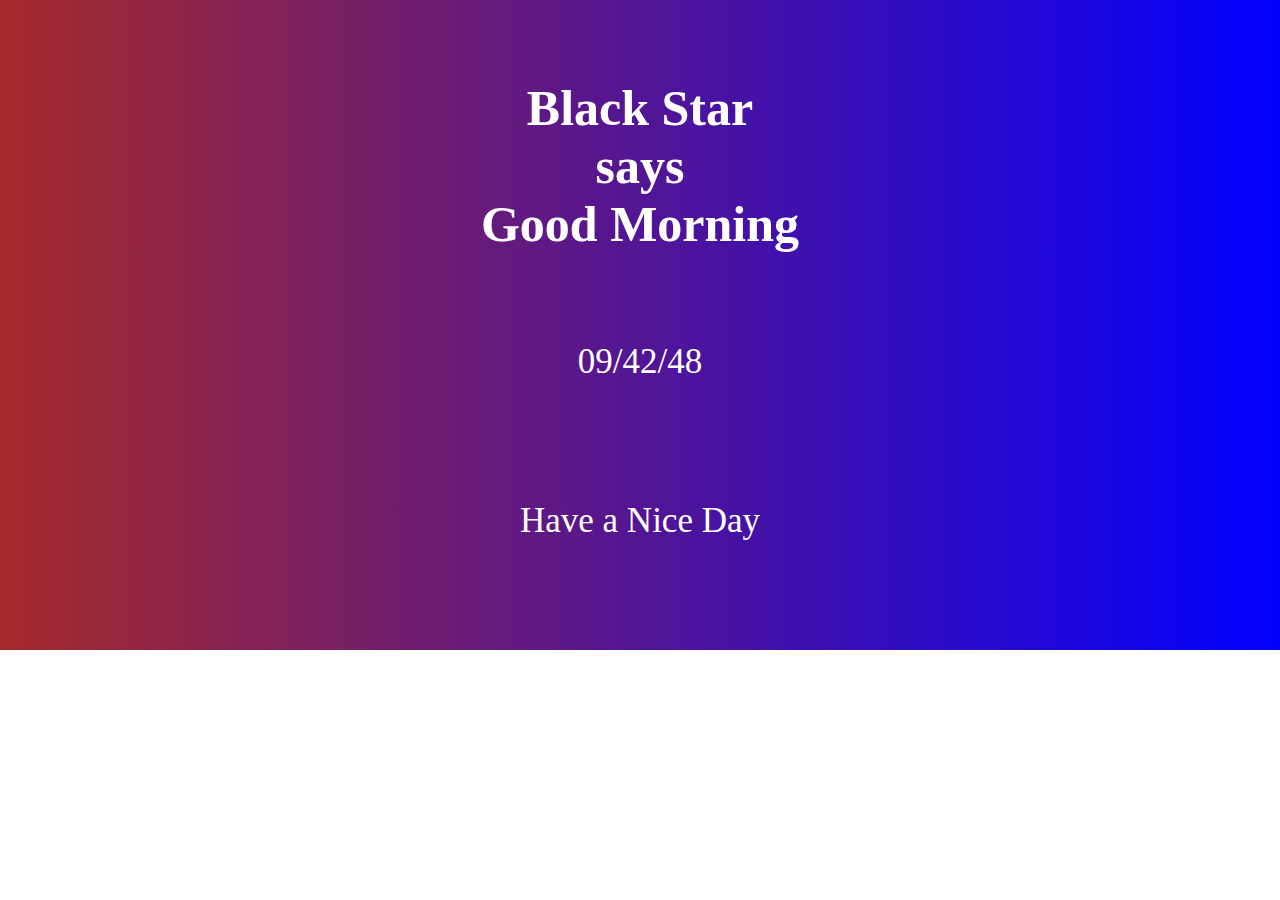
==== morning.html @ 35a9f32f "start" ====
<!DOCTYPE html>
<html lang="en">
<head>
    <meta charset="UTF-8">
    <meta http-equiv="X-UA-Compatible" content="IE=edge">
    <meta name="viewport" content="width=device-width, initial-scale=1.0">
    <title>Good Morning</title>
    <link rel="stylesheet" href="greeting.css">
</head>
<body>
    <div class="greet">
    <h1 id="salut">Black Star <br> says <br> Good <span id="good">Morning</span></h1>
    <p id="time">20.37.34</p>
    <p id="txt">Have a Nice Day</p>
</div>
</body>
<script src="greeting.js"></script>
</html>
---- greeting.css ----
*{
    padding: 0%;
    margin: 0%;

}

.greet{
    display: grid;
    place-items:  center;
    color: white;
    font-size: 25px;
    text-align: center;
    height : 650px;
    background-image: linear-gradient(to right, brown, blue);
}
p{
    margin-top: -100px;
    font-size: 35px;
}
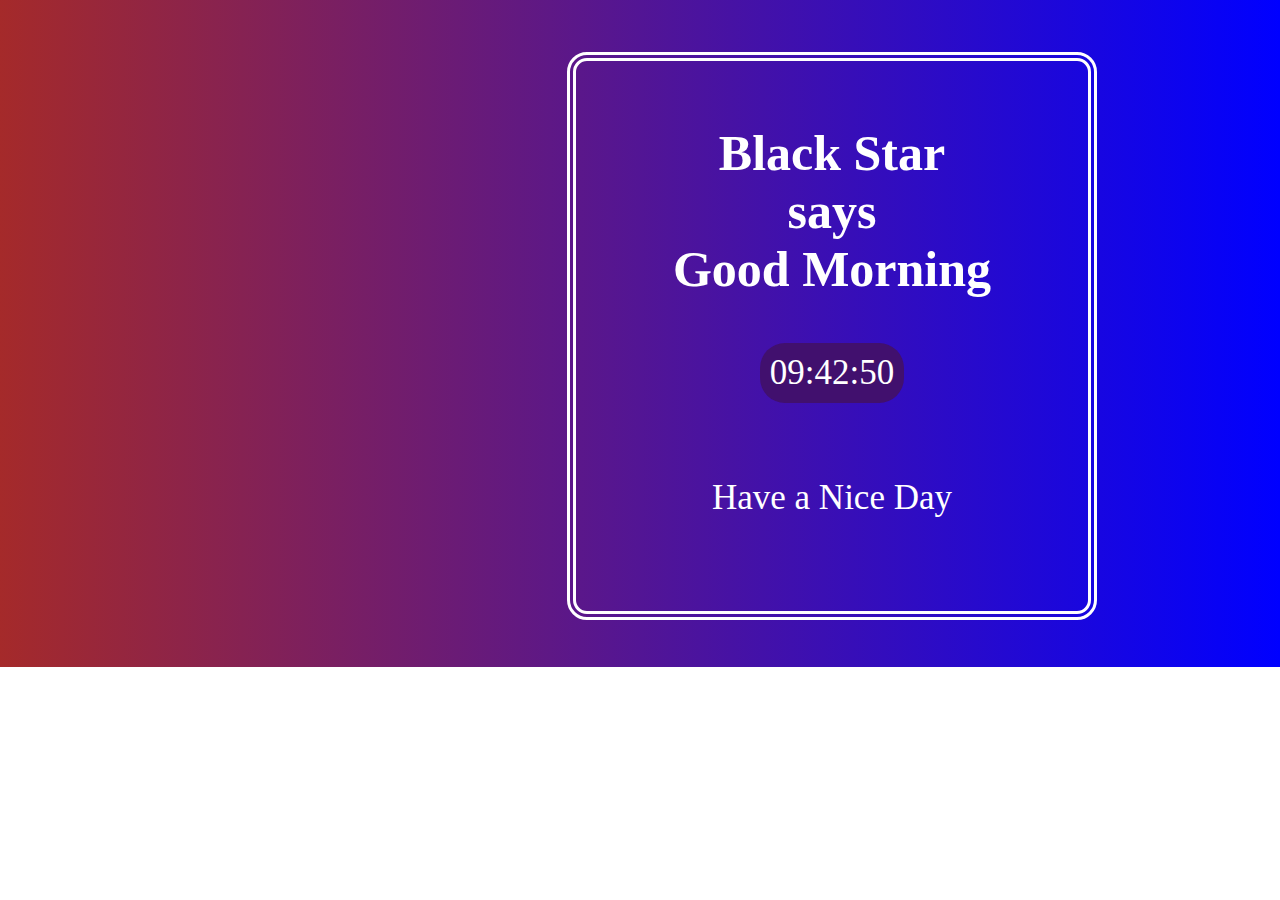
==== commit 86ddcf1a: "Add files via upload" ====
--- a/morning.html
+++ b/morning.html
@@ -1,18 +1,23 @@
 <!DOCTYPE html>
 <html lang="en">
+
 <head>
     <meta charset="UTF-8">
     <meta http-equiv="X-UA-Compatible" content="IE=edge">
     <meta name="viewport" content="width=device-width, initial-scale=1.0">
-    <title>Good Morning</title>
+    <title>Star Greeting</title>
     <link rel="stylesheet" href="greeting.css">
 </head>
+
 <body>
-    <div class="greet">
-    <h1 id="salut">Black Star <br> says <br> Good <span id="good">Morning</span></h1>
-    <p id="time">20.37.34</p>
-    <p id="txt">Have a Nice Day</p>
-</div>
+    <main>
+        <div class="greet">
+            <h1 id="salut">Black Star <br> says <br> Good <span id="good">Morning</span></h1>
+            <p id="time">20.37.34</p>
+            <p id="txt">Have a Nice Day</p>
+        </div>
+    </main>
 </body>
 <script src="greeting.js"></script>
+
 </html>--- a/greeting.css
+++ b/greeting.css
@@ -1,19 +1,58 @@
-*{
+* {
     padding: 0%;
     margin: 0%;
 
 }
 
-.greet{
+main {
+    background-image: linear-gradient(to right, brown, blue);
+    color: white;
+    height: 665px;
+    padding-top: 2px;
+}
+
+.greet {
+    border-radius: 20px;
+    width: 40%;
     display: grid;
-    place-items:  center;
-    color: white;
+    margin-top: 50px;
+    margin-left: 30%;
+    place-items: center;
+    place-self: center;
     font-size: 25px;
     text-align: center;
-    height : 650px;
-    background-image: linear-gradient(to right, brown, blue);
+    height: 550px;
+    font-family: cursive;
+    border: 9px double white;
+
 }
-p{
+
+p {
     margin-top: -100px;
     font-size: 35px;
+}
+
+#time {
+    padding: 10px;
+    border-radius: 25px;
+    background-color: rgb(65, 16, 110);
+}
+
+#time:hover {
+    background-color: brown;
+    transition: ease-in-out 0.6s;
+}
+
+@media only screen and (max-width:460px) {
+    main {
+        height: 800px;
+        background-size: cover;
+    }
+
+    .greet {
+        margin: 0%;
+        margin-top: 80px;
+        margin-left: 2%;
+        width: 90%;
+    }
 }